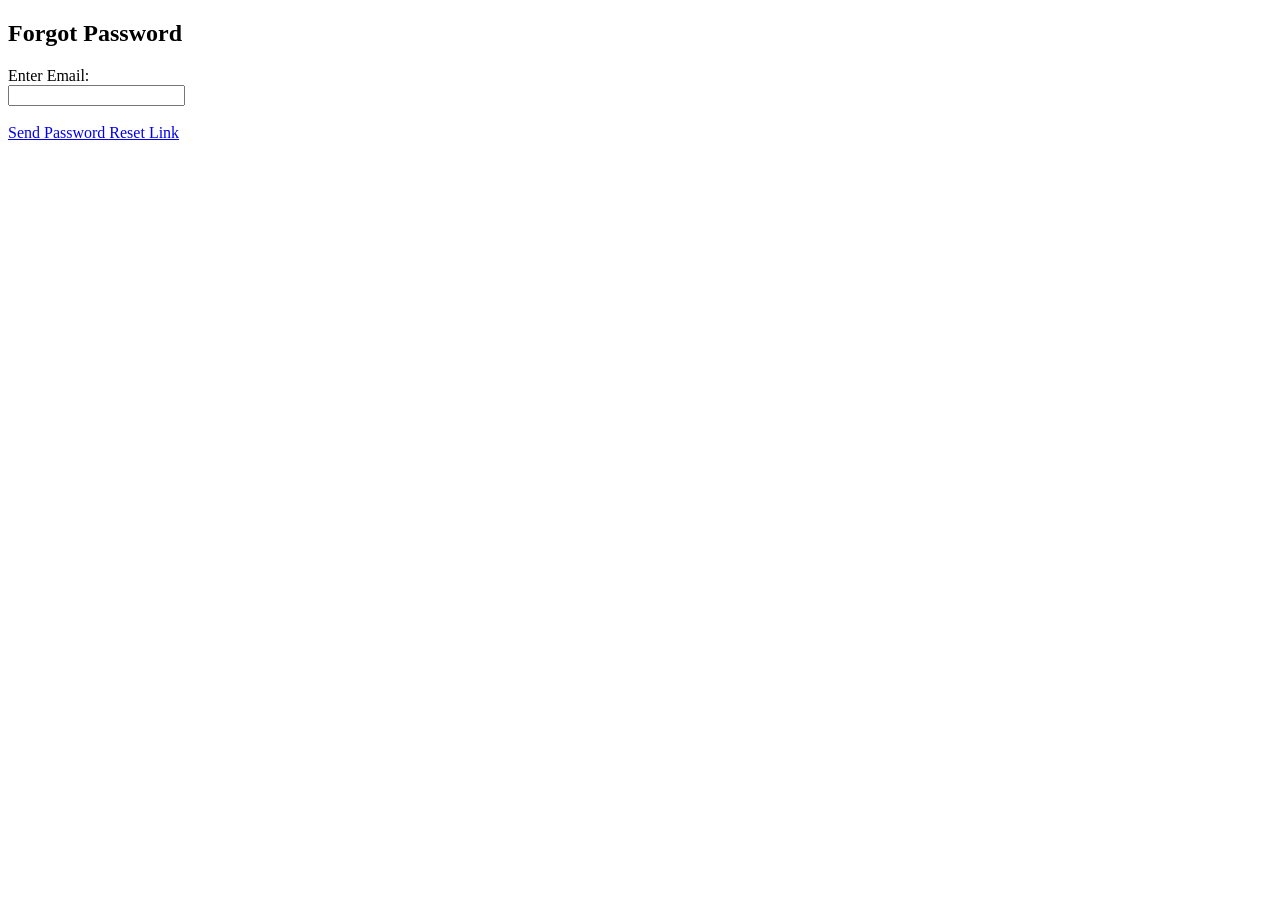
==== forgot-password.html @ 58b2460c "Initial commit: HTML authentication POC" ====
<!DOCTYPE html>
<html>
<head>
    <title>Forgot Password</title>
</head>
<body>

<h2>Forgot Password</h2>

<form>
    Enter Email:<br>
    <input type="email"><br><br>

    <a href="login.html">Send Password Reset Link</a>
</form>

</body>
</html>
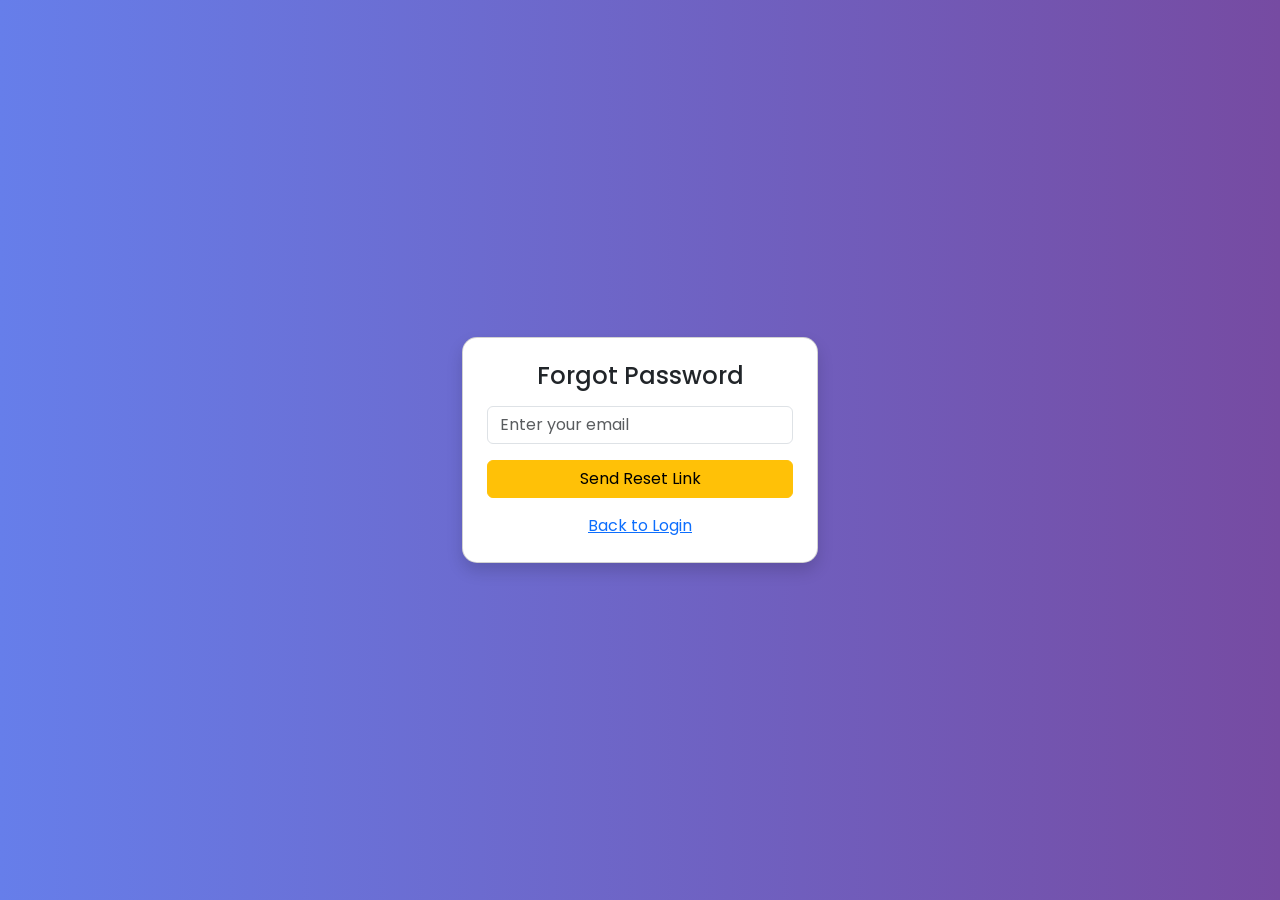
==== commit fc8ebc80: "Add files via upload" ====
--- a/forgot-password.html
+++ b/forgot-password.html
@@ -1,18 +1,47 @@
-<!DOCTYPE html>
-<html>
-<head>
-    <title>Forgot Password</title>
-</head>
-<body>
-
-<h2>Forgot Password</h2>
-
-<form>
-    Enter Email:<br>
-    <input type="email"><br><br>
-
-    <a href="login.html">Send Password Reset Link</a>
-</form>
-
-</body>
+<!DOCTYPE html>
+<html>
+<head>
+    <title>Forgot Password</title>
+
+    <link href="https://cdn.jsdelivr.net/npm/bootstrap@5.3.0/dist/css/bootstrap.min.css" rel="stylesheet">
+    <link href="https://fonts.googleapis.com/css2?family=Poppins&display=swap" rel="stylesheet">
+    <link rel="stylesheet" href="styles.css">
+</head>
+
+<body class="d-flex justify-content-center align-items-center vh-100">
+
+<div class="container">
+  <div class="row justify-content-center">
+    <div class="col-11 col-sm-8 col-md-6 col-lg-4">
+
+      <div class="card p-4 shadow">
+        <h4 class="text-center mb-3">Forgot Password</h4>
+
+        <form onsubmit="forgot(event)">
+          <div class="mb-3">
+            <input type="email" class="form-control" placeholder="Enter your email" required>
+          </div>
+
+          <button type="submit" class="btn btn-warning w-100">Send Reset Link</button>
+        </form>
+
+        <div class="text-center mt-3">
+          <a href="index.html">Back to Login</a>
+        </div>
+      </div>
+
+    </div>
+  </div>
+</div>
+
+<script>
+function forgot(event) {
+  event.preventDefault();
+  window.location.href = "reset-password.html";
+}
+</script>
+
+<script src="https://cdn.jsdelivr.net/npm/bootstrap@5.3.0/dist/js/bootstrap.bundle.min.js"></script>
+
+</body>
 </html>
--- a/styles.css
+++ b/styles.css
@@ -0,0 +1,21 @@
+body {
+  font-family: 'Poppins', sans-serif;
+  background: linear-gradient(to right, #667eea, #764ba2);
+}
+
+.card {
+  border-radius: 15px;
+  box-shadow: 0 4px 20px rgba(0,0,0,0.2);
+}
+
+.btn {
+  transition: 0.3s;
+}
+
+.btn:hover {
+  transform: scale(1.05);
+}
+
+a:hover {
+  text-decoration: underline;
+}
